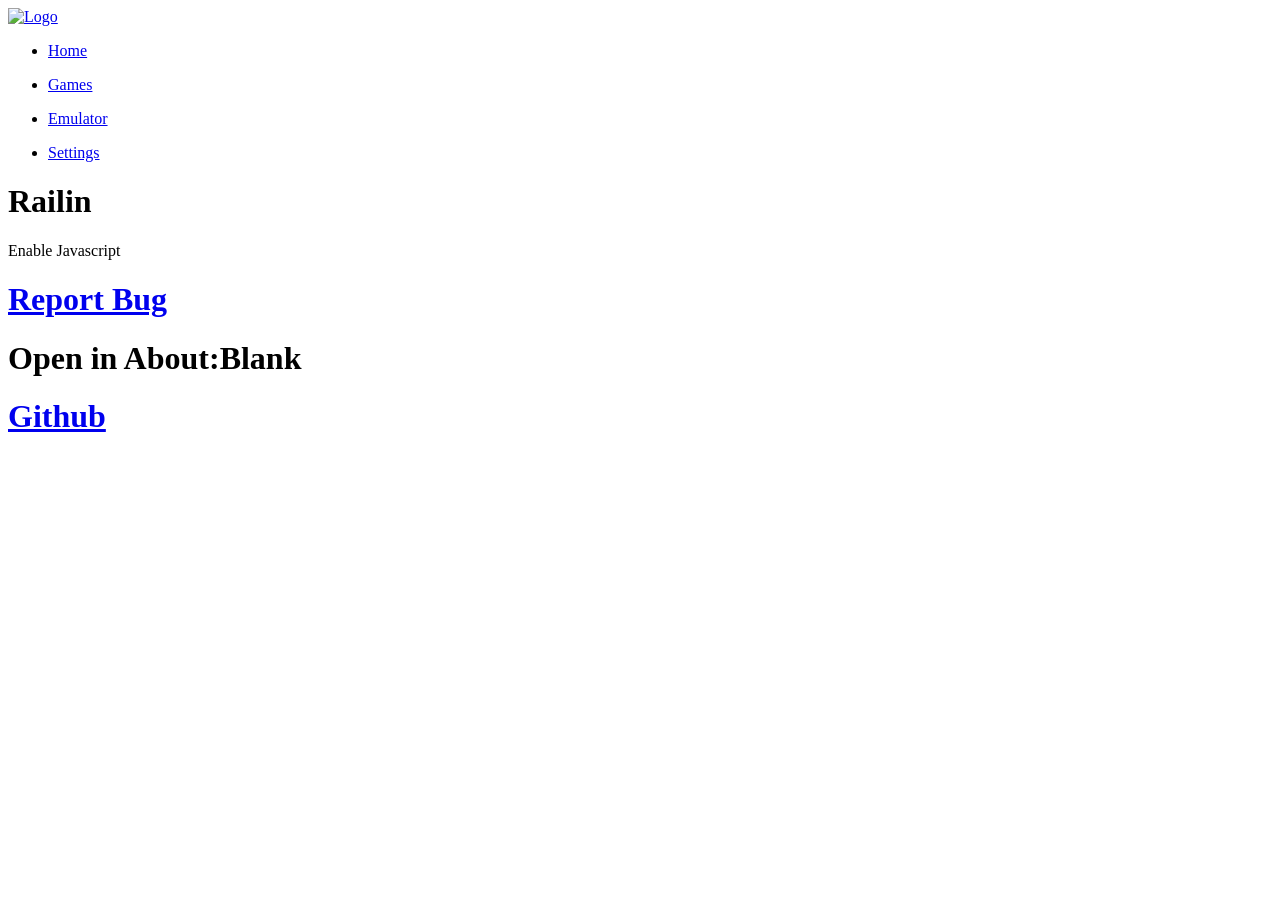
==== index.html @ 1a3ebeb4 "Update index.html" ====
<!DOCTYPE html>
<html lang="en">
<head>
    <meta charset="UTF-8">
    <meta name="viewport" content="width=device-width, initial-scale=1.0">
    <title>Railin'</title>
    
    <!-- Meta Tags -->
    <meta property="og:title" content="Railin'"/>
    <meta property="og:description" content="Best game site on the block 😎"/>
    <meta property="og:image" content="https://railingames.github.io/imgs/banner.png"/>
    <meta name="twitter:card" content="summary_large_image">
    
    <!-- Stylesheets -->
    <link rel="stylesheet" href="./Assests/CSS/main.css">
    <link rel="stylesheet" href="css/index.css">
    <link rel="stylesheet" href="css/bg.css">
    <link rel="stylesheet" type="text/css" href="https://maxst.icons8.com/vue-static/landings/line-awesome/line-awesome/1.3.0/css/line-awesome.min.css">
    
    <!-- Favicon -->
    <link rel="icon" type="image/png" href="./Assests/Imgs/Logo.png">
    
    <!-- Scripts -->
    <script src="https://kit.fontawesome.com/11fe60c87a.js" crossorigin="anonymous"></script>
    <script src="/js/home.js"></script>
    <script src="/js/main.js"></script>
</head>
<body class="default" onload="pageLoad()">
    <!-- Particles Background -->
    <div id="particles-js"></div>

    <!-- Navigation Bar -->
    <nav class="Navigation">
        <div class="Navigation-Container">
            <a class="Navigation-Image" href="./"><img src="./Assests/Imgs/Logo.png" alt="Logo"></a>
            <ul>
                <li class="Navigation-Button"><a href="/"><i class="las la-home"></i><p>Home</p></a></li>
                <li class="Navigation-Button"><a href="/g.html"><i class="las la-gamepad"></i><p>Games</p></a></li>
                <li class="Navigation-Button"><a href="/e.html"><i class="las la-hourglass-half"></i><p>Emulator</p></a></li>
                <li class="Navigation-Button"><a href="/settings.html"><i class="las la-cog"></i><p>Settings</p></a></li>
            </ul>
        </div>
    </nav>

    <!-- Main Content -->
    <div class="Index-Container">
        <div>
            <h1>Railin</h1>
            <p onclick="splashText()" class="Index-SplashText">Enable Javascript</p>
        </div>
    </div>

    <!-- Bottom Bar -->
    <div class="Index-BottomBar">
        <a href="https://github.com/RailinGames/RailinGames.github.io/issues">
            <h1 class="Index-BottomBar-Text">Report Bug</h1>
        </a>
        <a onclick="RailinAboutBlank()">
            <h1 class="Index-BottomBar-Text">Open in About:Blank</h1>
        </a>
        <a href="https://github.com/RailinGames/RailinGames.github.io">
            <h1 class="Index-BottomBar-Text">Github</h1>
        </a>
    </div>

    <!-- Scripts -->
    <script src="/js/bg.js"></script>
    <script>
        particlesJS.load('particles-js', '/json/particles.json', function() {
            console.log('callback - particles.js config loaded');
        });
    </script>
    <script src="./Assests/JS/aboutblank.js"></script>
    <script src="./Assests/JS/options.js"></script>
    <script src="./Assests/JS/index.js"></script>
</body>
</html>
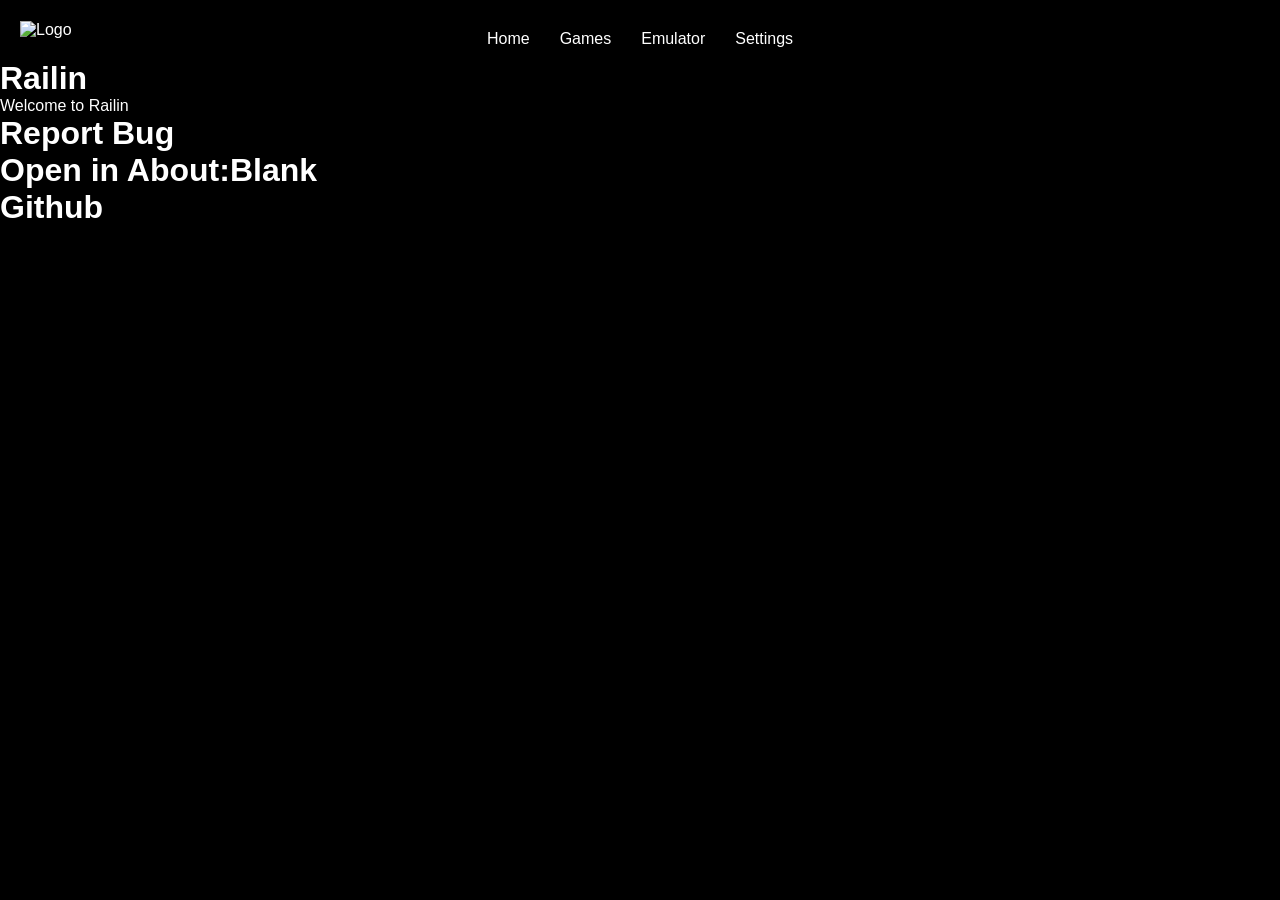
==== commit 6a74fe12: "Update index.html" ====
--- a/index.html
+++ b/index.html
@@ -8,24 +8,22 @@
     <!-- Meta Tags -->
     <meta property="og:title" content="Railin'"/>
     <meta property="og:description" content="Best game site on the block 😎"/>
-    <meta property="og:image" content="https://railingames.github.io/imgs/banner.png"/>
+    <meta property="og:image" content="./Assests/Imgs/banner.png"/>
     <meta name="twitter:card" content="summary_large_image">
     
     <!-- Stylesheets -->
     <link rel="stylesheet" href="./Assests/CSS/main.css">
-    <link rel="stylesheet" href="css/index.css">
-    <link rel="stylesheet" href="css/bg.css">
-    <link rel="stylesheet" type="text/css" href="https://maxst.icons8.com/vue-static/landings/line-awesome/line-awesome/1.3.0/css/line-awesome.min.css">
+    <link rel="stylesheet" href="./Assests/CSS/index.css">
+    <link rel="stylesheet" href="./Assests/CSS/bg.css">
+    <link rel="stylesheet" href="https://maxst.icons8.com/vue-static/landings/line-awesome/line-awesome/1.3.0/css/line-awesome.min.css">
     
     <!-- Favicon -->
     <link rel="icon" type="image/png" href="./Assests/Imgs/Logo.png">
     
     <!-- Scripts -->
     <script src="https://kit.fontawesome.com/11fe60c87a.js" crossorigin="anonymous"></script>
-    <script src="/js/home.js"></script>
-    <script src="/js/main.js"></script>
 </head>
-<body class="default" onload="pageLoad()">
+<body class="default" onload="initPage()">
     <!-- Particles Background -->
     <div id="particles-js"></div>
 
@@ -34,10 +32,10 @@
         <div class="Navigation-Container">
             <a class="Navigation-Image" href="./"><img src="./Assests/Imgs/Logo.png" alt="Logo"></a>
             <ul>
-                <li class="Navigation-Button"><a href="/"><i class="las la-home"></i><p>Home</p></a></li>
-                <li class="Navigation-Button"><a href="/g.html"><i class="las la-gamepad"></i><p>Games</p></a></li>
-                <li class="Navigation-Button"><a href="/e.html"><i class="las la-hourglass-half"></i><p>Emulator</p></a></li>
-                <li class="Navigation-Button"><a href="/settings.html"><i class="las la-cog"></i><p>Settings</p></a></li>
+                <li class="Navigation-Button"><a href="./"><i class="las la-home"></i><p>Home</p></a></li>
+                <li class="Navigation-Button"><a href="./g.html"><i class="las la-gamepad"></i><p>Games</p></a></li>
+                <li class="Navigation-Button"><a href="./e.html"><i class="las la-hourglass-half"></i><p>Emulator</p></a></li>
+                <li class="Navigation-Button"><a href="./settings.html"><i class="las la-cog"></i><p>Settings</p></a></li>
             </ul>
         </div>
     </nav>
@@ -46,32 +44,39 @@
     <div class="Index-Container">
         <div>
             <h1>Railin</h1>
-            <p onclick="splashText()" class="Index-SplashText">Enable Javascript</p>
+            <p onclick="splashText()" class="Index-SplashText">Welcome to Railin</p>
         </div>
     </div>
 
     <!-- Bottom Bar -->
     <div class="Index-BottomBar">
-        <a href="https://github.com/RailinGames/RailinGames.github.io/issues">
+        <a href="https://github.com/Scaroontop/Railin/issues">
             <h1 class="Index-BottomBar-Text">Report Bug</h1>
         </a>
-        <a onclick="RailinAboutBlank()">
+        <a onclick="openInAboutBlank()">
             <h1 class="Index-BottomBar-Text">Open in About:Blank</h1>
         </a>
-        <a href="https://github.com/RailinGames/RailinGames.github.io">
+        <a href="https://github.com/Scaroontop/Railin">
             <h1 class="Index-BottomBar-Text">Github</h1>
         </a>
     </div>
 
     <!-- Scripts -->
-    <script src="/js/bg.js"></script>
-    <script>
-        particlesJS.load('particles-js', '/json/particles.json', function() {
-            console.log('callback - particles.js config loaded');
-        });
-    </script>
+    <script src="./Assests/JS/bg.js"></script>
     <script src="./Assests/JS/aboutblank.js"></script>
     <script src="./Assests/JS/options.js"></script>
     <script src="./Assests/JS/index.js"></script>
+    <script>
+        function initPage() {
+            pageLoad();
+            initParticles();
+        }
+
+        function initParticles() {
+            particlesJS.load('particles-js', './Assests/json/particles.json', function() {
+                console.log('Particles.js initialized successfully');
+            });
+        }
+    </script>
 </body>
 </html>
--- a/Assests/CSS/main.css
+++ b/Assests/CSS/main.css
@@ -0,0 +1,103 @@
+::-webkit-scrollbar { width: 0.25rem; }
+::-webkit-scrollbar-track { border-radius: 10rem; background-color: var(--background); }
+::-webkit-scrollbar-thumb { border-radius: 10rem; background-color: #fff; }
+body {
+  background: #111;
+  font-family: Calibri, "Trebuchet MS", sans-serif;
+}
+* {
+  margin: 0;
+  color: white;
+  text-decoration: none;
+  box-sizing: border-box;
+}
+nav{
+  height: 60px;
+  align-items: center;
+  display: flex;
+  position: relative;
+  justify-content: space-between;
+  padding: 0 20px;
+  margin: 0;
+}
+nav ul {
+  list-style: none;
+  display: flex;
+  margin: 0;
+  padding: 0;
+  position: absolute;
+  left: 50%;
+  top: 30px;
+  transform: translate(-50%, -50%);
+}
+nav ul li {
+  margin: 0 15px;
+}
+nav img{
+  height: 30px;
+}
+nav img:hover{
+  height: 30px;
+  animation: shake 0.5s;
+  animation-iteration-count: infinite;
+}
+nav ul li i{
+  margin-right: 5px;
+}
+
+@keyframes rainbow {
+  0% { color: #ff0000; }
+  10% { color: #fc4444; }
+  20% { color: #fc6404; }
+  30% { color: #fcd444; }
+  40% { color: #8cc43c; }
+  50% { color: #029658; }
+  60% { color: #1abc9c; }
+  70% { color: #5bc0de; }
+  80% { color: #2f64c1; }
+  90% { color: #6454ac; }
+  100% { color: #f978aa; }
+}
+@keyframes shake {
+  /* I DIDNT STEAL THIS FROM 3kh0 LMAO ITS FROM W3Schools LOL */
+  0% { transform: translate(1px, 1px) rotate(0deg); }
+  10% { transform: translate(-1px, -2px) rotate(-1deg); }
+  20% { transform: translate(-3px, 0px) rotate(1deg); }
+  30% { transform: translate(3px, 2px) rotate(0deg); }
+  40% { transform: translate(1px, -1px) rotate(1deg); }
+  50% { transform: translate(-1px, 2px) rotate(-1deg); }
+  60% { transform: translate(-3px, 1px) rotate(0deg); }
+  70% { transform: translate(3px, 1px) rotate(-1deg); }
+  80% { transform: translate(-1px, -1px) rotate(1deg); }
+  90% { transform: translate(1px, 2px) rotate(0deg); }
+  100% { transform: translate(1px, -2px) rotate(-1deg); }
+}
+@media (max-width: 450px) {
+}
+hr {
+  border: 1px solid #777;
+}
+.ti {
+  margin-top: 15px;
+  text-align: center;
+}
+@keyframes upcenta {
+  0% {
+    -webkit-transform: scale(1);
+    transform: scale(1);
+  }
+  100% {
+    -webkit-transform: scale(1.1);
+    transform: scale(1.1);
+  }
+}
+@keyframes downcenta {
+  0% {
+    -webkit-transform: scale(1.1);
+    transform: scale(1.1);
+  }
+  100% {
+    -webkit-transform: scale(1);
+    transform: scale(1);
+  }
+}
--- a/Assests/CSS/index.css
+++ b/Assests/CSS/index.css
@@ -0,0 +1,35 @@
+.welcome{
+    position: absolute;
+    bottom: 50%;
+    width: 100%;
+}
+.welcome h1{ 
+    text-align: center;
+    font-size: 50px;
+    text-shadow: 3px 3px black;
+    color: #FFA500;
+}
+.🤪{
+    position: absolute;
+    bottom: 45%;
+    width: 100%;
+}
+.🤪 h1{ 
+    text-align: center;
+    color: #fff;
+    text-shadow: 3px 3px black;
+    font-size: 40px
+}
+@media (max-width: 450px){
+    .welcome h1{ 
+        font-size: 25px;
+    }
+    .🤪 h1{ 
+        font-size: 25px;
+    }
+    .bar p {
+        font-size: 0;
+        line-height: 0;
+        padding: 0;
+    }
+}
--- a/Assests/CSS/bg.css
+++ b/Assests/CSS/bg.css
@@ -0,0 +1,42 @@
+canvas {
+  display: block;
+  vertical-align: bottom;
+} /* ---- particles.js container ---- */
+#particles-js {
+  position:fixed;
+  z-index: -10;
+  width: 100%;
+  height: 100%;
+  background-color: #000000;
+} /* ---- stats.js ---- */
+.count-particles {
+  background: #000022;
+  position: absolute;
+  top: 48px;
+  left: 0;
+  width: 80px;
+  color: #13e8e9;
+  font-size: 0.8em;
+  text-align: left;
+  text-indent: 4px;
+  line-height: 14px;
+  padding-bottom: 2px;
+  font-family: Helvetica, Arial, sans-serif;
+  font-weight: bold;
+}
+.js-count-particles {
+  font-size: 1.1em;
+}
+#stats,
+.count-particles {
+  -webkit-user-select: none;
+  margin-top: 5px;
+  margin-left: 5px;
+}
+#stats {
+  border-radius: 3px 3px 0 0;
+  overflow: hidden;
+}
+.count-particles {
+  border-radius: 0 0 3px 3px;
+}
